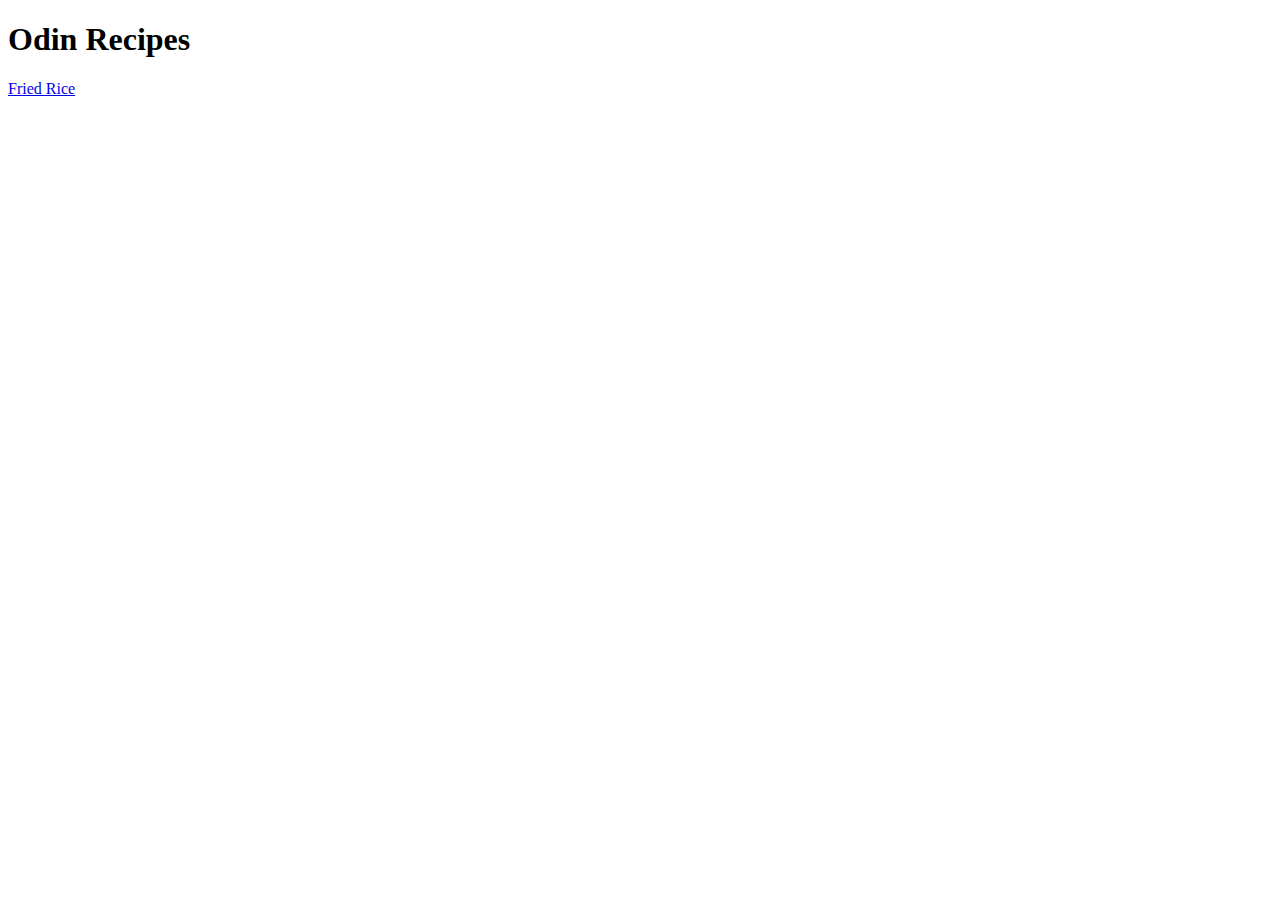
==== index.html @ 7949039e "Creat basic boiler plate and linked friedrice.html" ====
<!DOCTYPE html>
<html>
	<head>
		<meta chartype = 'utp-8'>
		<title>Odin Recipes</title>
	</head>
	
	<body>
		<h1>Odin Recipes</h1>
		<a href="./recipes/friedrice.html">Fried Rice</a>
	</body>

</html>
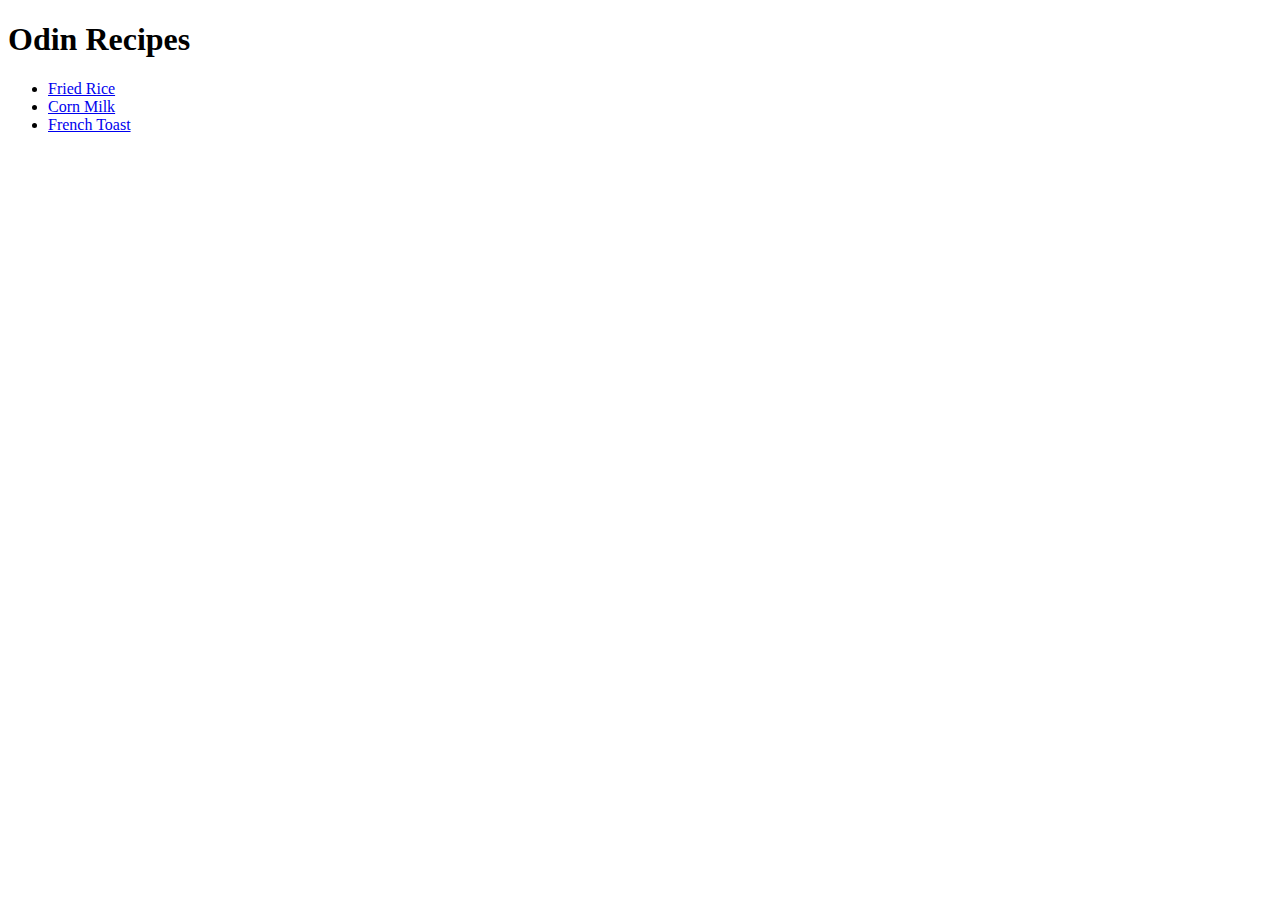
==== commit d18f9c47: "Add links to index.html leading to other pages" ====
--- a/index.html
+++ b/index.html
@@ -7,7 +7,11 @@
 	
 	<body>
 		<h1>Odin Recipes</h1>
-		<a href="./recipes/friedrice.html">Fried Rice</a>
+		<ul>
+			<li><a href="./recipes/friedrice.html">Fried Rice</a></li>
+			<li><a href = './recipes/cornmilk.html'>Corn Milk</a></li>
+			<li><a href  = '/recipes/frenchtoast.html'>French Toast</a></li>
+		</ul>
 	</body>
 
 </html>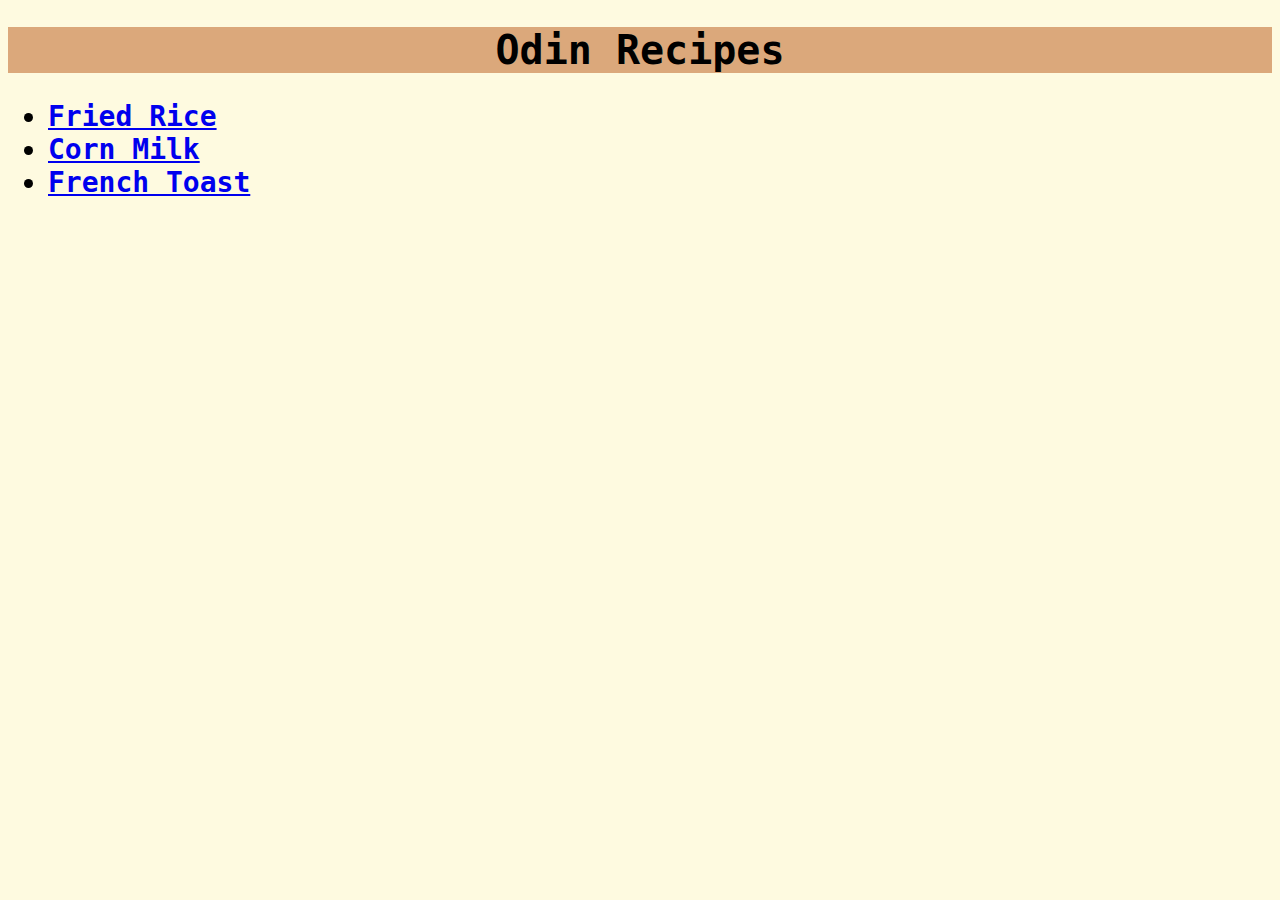
==== commit 307a5c2d: "Add css to all html pages" ====
--- a/index.html
+++ b/index.html
@@ -3,15 +3,18 @@
 	<head>
 		<meta chartype = 'utp-8'>
 		<title>Odin Recipes</title>
+		<link rel = "stylesheet" href = 'style.css'>
 	</head>
 	
 	<body>
-		<h1>Odin Recipes</h1>
-		<ul>
-			<li><a href="./recipes/friedrice.html">Fried Rice</a></li>
-			<li><a href = './recipes/cornmilk.html'>Corn Milk</a></li>
-			<li><a href  = '/recipes/frenchtoast.html'>French Toast</a></li>
-		</ul>
+		<div class = "main">
+			<h1>Odin Recipes</h1>
+			<ul>
+				<li class = 'main'><a href="./recipes/friedrice.html">Fried Rice</a></li>
+				<li class = 'main'><a href = './recipes/cornmilk.html'>Corn Milk</a></li>
+				<li class = 'main'><a href  = './recipes/frenchtoast.html'>French Toast</a></li>
+			</ul>
+		</div>
 	</body>
 
 </html>--- a/style.css
+++ b/style.css
@@ -0,0 +1,25 @@
+* {
+    font-family: monospace, fantasy;
+}
+
+h1 {
+    text-align: center;
+    background-color: #dba87b ;
+    font-size: 40px;
+    font-weight: 700;
+}
+
+li.main {
+    font-family: monospace, fantasy;
+    color: black;
+    font-size: 28px;
+    font-weight:600;
+}
+
+body {
+    background-color: #fefae0;
+}
+
+h4.recipe {
+    font-size: 20px;
+}
